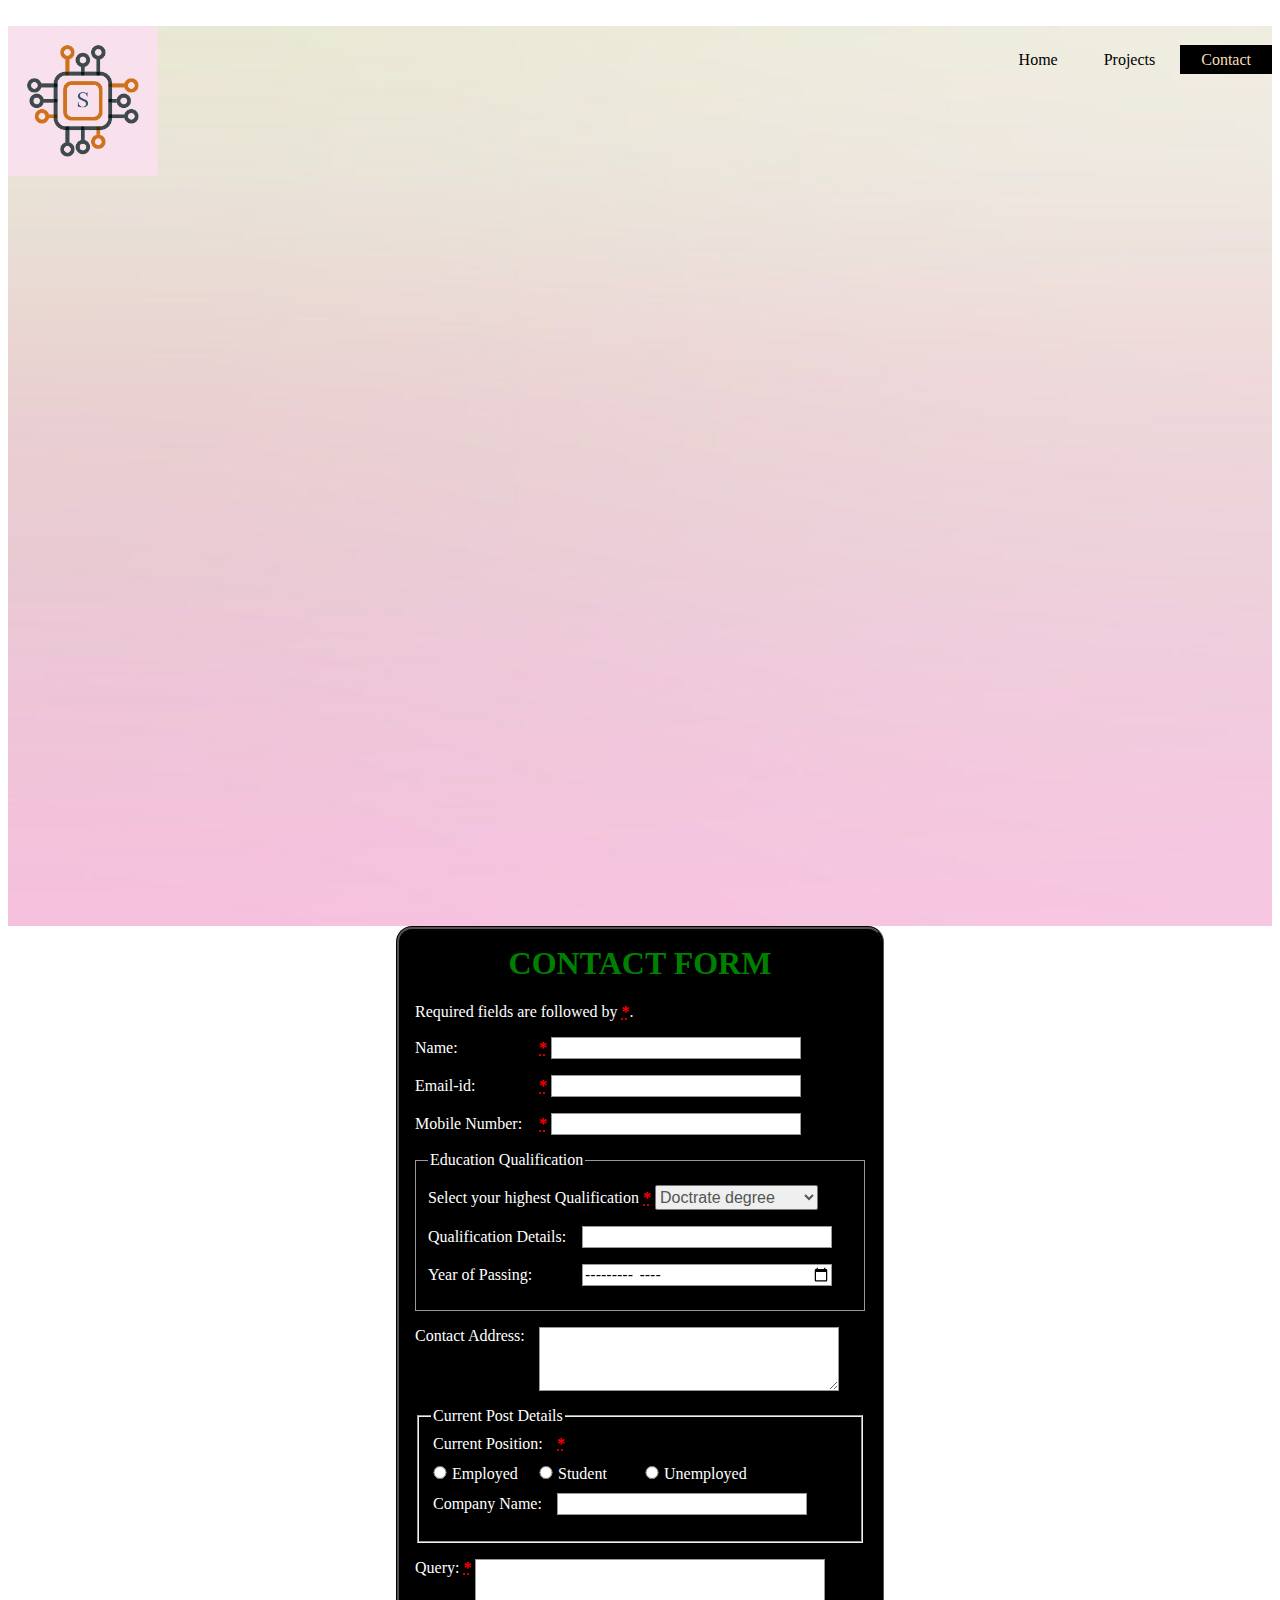
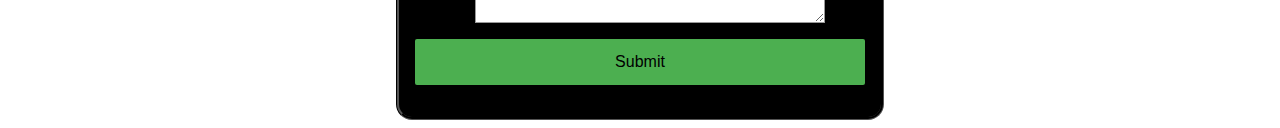
==== contact.html @ 18a46e42 "index.html commit" ====
<!DOCTYPE html>
​
<head>
    <meta charset="utf-8">
    <title>Information Form</title>
    <link href="css/basic_form.css" rel="stylesheet">
    <link rel="stylesheet" type="text/css" href="css/mystyle.css">

</head>
<body>
    <header>
        <div class="main">
            <div class="logo">
                <img src="image/new.png">
            </div>
            <ul>
                <li><a href="index.html"> Home </a></li>
                <li><a href="project.html"> Projects </a></li>
                <li class="active"><a href="#"> Contact </a></li>                     
            </ul>
            
        </div>
    </header>
    <form>
        <h1>CONTACT FORM</h1>
        <p>Required fields are followed by <strong><abbr title="required">*</abbr></strong>.</p>
        <section>
            <p>
                <label for="name">
                    <span>Name: </span>
                    <strong><abbr title="required">*</abbr></strong>
                </label>
                <input type="text" id="name" name="username"></input>
            </p>
            <p>
                <label for ="email">
                    <span>Email-id: </span>
                    <strong><abbr title="required">*</abbr></strong>
                </label>
                <input type="email" id="email" name="email">
            </p>
            <p>
                <label for ="mobile">
                    <span>Mobile Number: </span>
                    <strong><abbr title="required">*</abbr></strong>
                </label>     
                <input type="tel" id="mobile" name="mobile_number">       
            </p>
            <fieldset id="qualification">
                <legend>Education Qualification</legend>
                <p>
                    <div class="label_handle">
                        <label for="high_degree">
                            <span>Select your highest Qualification</span>
                            <strong><abbr title="required">*</abbr></strong>
                        </label>
                        <select id="high_degree">
                        <option value="doctrate_degree">Doctrate degree</option>
                        <option value="masters_degree">Master's degree</option>
                        <option value="bachelors_degree">Bachelor's degree</option>
                        <option value="high_school">High School degree</option>
                        </select>
                    </div>
                </p>
                <div class="degree_class">
                    <p>
                        <label for="degree_details">
                            <span>Qualification Details: </span>
                        </label>
                        <input type="text" id="degree_details" name="Qualification info">
                    </p>
                    <p>
                    <label for="yop">
                        <span>Year of Passing: </span>
                    </label>
                        <input id="yop" type="month" name="year_of_passing" min="1900-01" max="2020-12">                
                    </p>
                </div>
            </fieldset>
            <p>
                <label for="address">
                    <span>Contact Address: </span>
                </label>
                <textarea id="address" rows="4" cols="30"></textarea>
            </p>
            <fieldset>                
                    <legend>Current Post Details</legend>
                    <div id="current_post">
                        <label for="current_post">
                            <span>Current Position: </span>
                            <strong><abbr title="required">*</abbr></strong>
                        </label>
                        <br>
                        <div class="radio_setting">
                            <input type="radio" id="employed" name="position" value="employed" class="radio">
                            <label for="employed">
                                <span>Employed</span>
                            </label>
                            <input type="radio" id="student" name="position" value="student" class="radio">
                            <label for="student">
                                <span>Student</span>
                            </label>
                            <input type="radio" id="unemployed" name="position" value="unemployed" class="radio">
                            <label for="unemployed">
                                <span>Unemployed</span>
                            </label>
                        </div>
                        <p style="margin-top: 10px;">
                            <label for="company_name">
                                <span>Company Name: </span>
                            </label>
                            <input type="text" id="cname" name="cname">
                        </p>
                    </div>                
            </fieldset>
            <div class="query">
                <p>
                    <label for="query">
                        <span>Query: </span>
                        <strong><abbr title="required">*</abbr></strong>
                    </label>
                    <textarea id="query" rows="4" cols="30"></textarea>
                </p>
            </div>
        </section>
        <section>
            <p> <button type="submit" id="submit_button" class="block">Submit</button> </p>
        </section>
    </form>
</body>
</html>
---- css/basic_form.css ----
h1 {
    margin-top: 0;
    text-align: center;
    color: green;
}
form {
    margin: 0 auto;
    width: 450px;
    padding: 1em;
    border-style: groove;
    border-color: black;
    border-radius: 1em;
    background-color: black;
    color: white;
}
div+div {
    margin-top: 1em;
}
label span {
    display: inline-block;
    width: 120px;
    text-align: left;
    color: white;
}
label abbr, p abbr {
    color: red;
}
p{
    color: white;
}
input, textarea {
    font: 1em sans-serif;
    width: 250px;
    box-sizing: border-box;
    border: 1px solid #999;
}
input:focus, textarea:focus {
    border-color: #000;
}
textarea {
    vertical-align: top;
    height: 4em;
    resize: vertical;
    width: 300px;
}
#qualification{
    width: 450px;
    box-sizing: border-box;
    margin-left: 0px;
    border: 1px solid #999;
    color: white;
    height: 160px;
    padding-top: 0px;
}
label {
  position: relative;
}
label em {
  position: absolute;
  right: 5px;
  top: 20px;
}
select{
    border-radius: 2px;
    box-shadow: 0px 1px 3px rgba(0, 0, 0, 0.1);
    color: #555;
    font-size: inherit;
    margin: 0;
    overflow: hidden;
    padding-top: 2px;
    padding-bottom: 2px;
    text-overflow: ellipsis;
    white-space: nowrap;
}
.label_handle label span{
    width: auto;
}
.degree_class label span{
    width: 150px;
}
.query label span {
    width:auto
}
.radio_setting{
    margin-top: 7px;
    margin-left: -13px;
}
.radio_setting label span{
    width:70px;
}
.radio_setting input {
    margin-right: -7px;
    margin-top: 6px;
}
.query textarea{
    width:350px
}
input.radio {
    width: 30px;
}
.block{
    display: block;
    width: 100%;
    border: none;
    border-radius: 2px;
    background-color: #4CAF50;
    padding: 14px 28px;
    font-size: 16px;
    cursor: pointer;
    text-align: center;
}
#position{
    width: 450px;
    box-sizing: border-box;
    margin-left: 0px;
    border: 1px solid #999;
    color: white;
    height: 130px;
    padding-top: 10px;
}
.positionspan label span{
    width:130px;
}
#current_post {
    margin-top: 4px;
    margin-left: 2px;
} 
ul{
    float: right;
    list-style-type: none;
    margin-top: 25px;
}
ul li{
    display: inline-block;
}
ul li a{
    text-decoration: none;
    color: black;
    padding: 5px 20px;
    border: 1px solid transparent;
    transition: 0.6s ease;
}
ul li a:hover{
    background-color: black;
    color: wheat;
}
ul li.active a{
    background-color: black;
    color: wheat;
}

.logo img{
    float:left;
    height: auto;
    width: 150px;
}
.main{
    background-image:url(../image/background.jpg) ;
    height: 100vh;
    background-size: cover; 
    background-position:center;
}
---- css/mystyle.css ----
.topbar{
    background-image:url(../image/background.jpg) ;
    height: 100vh;
    background-size: cover; 
    background-position:center;
}
.name{
    text-align: center;
    font-family:Georgia, 'Times New Roman', Times, serif;
    font-size: x-large;
    padding-top: 200px;
}
.navbar{
    float: right;
    margin-top: 25px;
    list-style-type: none;
    padding-right: 25px;  
}

.Logo img{
    float:left;
    height: auto;
    width: 150px;

}
.mainbody{ 
    font-size: 22px;
    font-family:Verdana, Geneva, Tahoma, sans-serif;
    position: absolute;
    top: 55%;
    left: 50%;
    transform: translate(-50%,-40%);
    text-align: justify;
    font-size: 20px;  
}

.title{
    text-align: center;
    font-family: cursive;
    font-size: x-large;
    padding-top: 200px;
}
.nav_item{
    padding:8px;
    display: inline-block;
    font-family:Georgia, 'Times New Roman', Times, serif;
    font-size: x-large;

    
}
.bottombar{
    margin: 100px 200px 0px 200px;
    display: flex;
    font-size: 20px;
    font-weight: bold;
    
}
.social{
    position:absolute;
    right:300px;
    top: 70%;
    left: 60%;
    text-align: justify;
    font-size: 20px;
  
}
.web{
    position:absolute;
    right:350px;
    top:275px;
    font-weight: bold;
    font-size: 20px;
}
.contact{
    position:absolute;
    right:300px;
    top: 75%;
    right: 55%;
    text-align: justify;
    font-size: 20px;
}
ul{
    float: right;
    list-style-type: none;
    margin-top: 25px;
}
ul li{
    display: inline-block;
}
ul li a{
    text-decoration: none;
    color: black;
    padding: 5px 20px;
    border: 1px solid transparent;
    transition: 0.6s ease;
}
ul li a:hover{
    background-color: black;
    color: wheat;
}
ul li.active a{
    background-color: black;
    color: wheat;
}


.project_body{
    background-image: url(../image/background.jpg) ;
    height: 100vh;
    background-size: cover;
    background-position: center;
}
ul{
    float: right;
    list-style-type: none;
    margin-top: 25px;
}
ul li{
    display: inline-block;
}
ul li a{
    text-decoration: none;
    color: black;
    padding: 5px 20px;
    border: 1px solid transparent;
    transition: 0.6s ease;
}
ul li a:hover{
    background-color: black;
    color: wheat;
}
ul li.active a{
    background-color: black;
    color: wheat;
}
.logo img{
    float:left;
    height: auto;
    width: 150px;
}

.title{
    position: absolute;
    top: 45%;
    left: 50%;
    transform: translate(-50%,-50%);
}
.title h1{
    color: black;
    font-size: 70px;
}
.metadata{
    position: absolute;
    top: 60%;
    left: 50%;
    transform: translate(-50%,-40%);
    text-align: justify;
    font-size: 20px;
}

.project_list{
    position: absolute;
    top: 45%;
    top: 60%;
    left: 50%;
    transform: translate(-50%,-50%);
} 
.panel-heading{
    
}
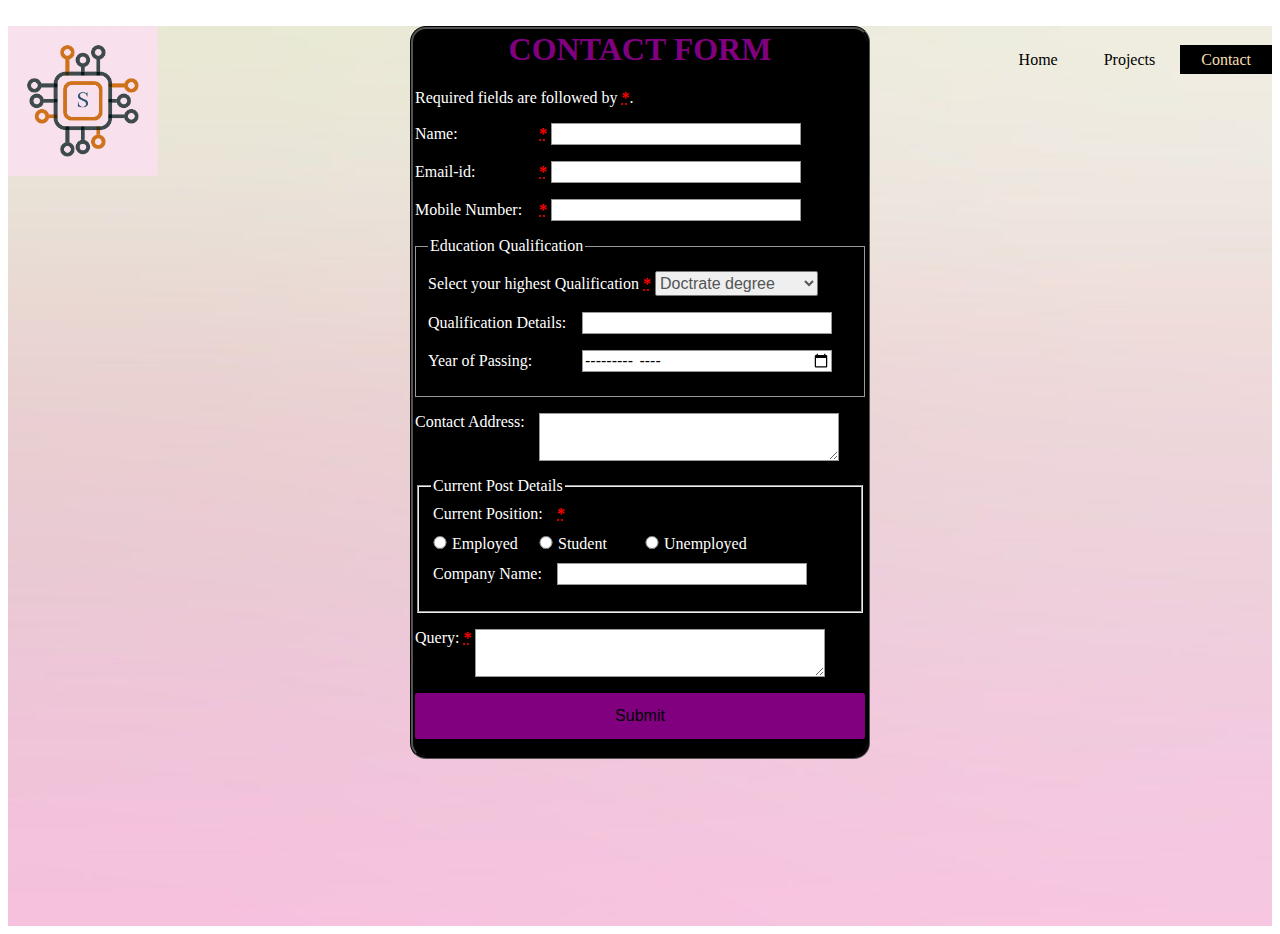
==== commit 5df78c7a: "" ====
--- a/contact.html
+++ b/contact.html
@@ -18,114 +18,115 @@
                 <li><a href="project.html"> Projects </a></li>
                 <li class="active"><a href="#"> Contact </a></li>                     
             </ul>
+            <form>
+                <h1>CONTACT FORM</h1>
+                <p>Required fields are followed by <strong><abbr title="required">*</abbr></strong>.</p>
+                <section>
+                    <p>
+                        <label for="name">
+                            <span>Name: </span>
+                            <strong><abbr title="required">*</abbr></strong>
+                        </label>
+                        <input type="text" id="name" name="username"></input>
+                    </p>
+                    <p>
+                        <label for ="email">
+                            <span>Email-id: </span>
+                            <strong><abbr title="required">*</abbr></strong>
+                        </label>
+                        <input type="email" id="email" name="email">
+                    </p>
+                    <p>
+                        <label for ="mobile">
+                            <span>Mobile Number: </span>
+                            <strong><abbr title="required">*</abbr></strong>
+                        </label>     
+                        <input type="tel" id="mobile" name="mobile_number">       
+                    </p>
+                    <fieldset id="qualification">
+                        <legend>Education Qualification</legend>
+                        <p>
+                            <div class="label_handle">
+                                <label for="high_degree">
+                                    <span>Select your highest Qualification</span>
+                                    <strong><abbr title="required">*</abbr></strong>
+                                </label>
+                                <select id="high_degree">
+                                <option value="doctrate_degree">Doctrate degree</option>
+                                <option value="masters_degree">Master's degree</option>
+                                <option value="bachelors_degree">Bachelor's degree</option>
+                                <option value="high_school">High School degree</option>
+                                </select>
+                            </div>
+                        </p>
+                        <div class="degree_class">
+                            <p>
+                                <label for="degree_details">
+                                    <span>Qualification Details: </span>
+                                </label>
+                                <input type="text" id="degree_details" name="Qualification info">
+                            </p>
+                            <p>
+                            <label for="yop">
+                                <span>Year of Passing: </span>
+                            </label>
+                                <input id="yop" type="month" name="year_of_passing" min="1900-01" max="2020-12">                
+                            </p>
+                        </div>
+                    </fieldset>
+                    <p>
+                        <label for="address">
+                            <span>Contact Address: </span>
+                        </label>
+                        <textarea id="address" rows="4" cols="30"></textarea>
+                    </p>
+                    <fieldset>                
+                            <legend>Current Post Details</legend>
+                            <div id="current_post">
+                                <label for="current_post">
+                                    <span>Current Position: </span>
+                                    <strong><abbr title="required">*</abbr></strong>
+                                </label>
+                                <br>
+                                <div class="radio_setting">
+                                    <input type="radio" id="employed" name="position" value="employed" class="radio">
+                                    <label for="employed">
+                                        <span>Employed</span>
+                                    </label>
+                                    <input type="radio" id="student" name="position" value="student" class="radio">
+                                    <label for="student">
+                                        <span>Student</span>
+                                    </label>
+                                    <input type="radio" id="unemployed" name="position" value="unemployed" class="radio">
+                                    <label for="unemployed">
+                                        <span>Unemployed</span>
+                                    </label>
+                                </div>
+                                <p style="margin-top: 10px;">
+                                    <label for="company_name">
+                                        <span>Company Name: </span>
+                                    </label>
+                                    <input type="text" id="cname" name="cname">
+                                </p>
+                            </div>                
+                    </fieldset>
+                    <div class="query">
+                        <p>
+                            <label for="query">
+                                <span>Query: </span>
+                                <strong><abbr title="required">*</abbr></strong>
+                            </label>
+                            <textarea id="query" rows="4" cols="30"></textarea>
+                        </p>
+                    </div>
+                </section>
+                <section>
+                    <p> <button type="submit" id="submit_button" class="block">Submit</button> </p>
+                </section>
+            </form>
             
         </div>
     </header>
-    <form>
-        <h1>CONTACT FORM</h1>
-        <p>Required fields are followed by <strong><abbr title="required">*</abbr></strong>.</p>
-        <section>
-            <p>
-                <label for="name">
-                    <span>Name: </span>
-                    <strong><abbr title="required">*</abbr></strong>
-                </label>
-                <input type="text" id="name" name="username"></input>
-            </p>
-            <p>
-                <label for ="email">
-                    <span>Email-id: </span>
-                    <strong><abbr title="required">*</abbr></strong>
-                </label>
-                <input type="email" id="email" name="email">
-            </p>
-            <p>
-                <label for ="mobile">
-                    <span>Mobile Number: </span>
-                    <strong><abbr title="required">*</abbr></strong>
-                </label>     
-                <input type="tel" id="mobile" name="mobile_number">       
-            </p>
-            <fieldset id="qualification">
-                <legend>Education Qualification</legend>
-                <p>
-                    <div class="label_handle">
-                        <label for="high_degree">
-                            <span>Select your highest Qualification</span>
-                            <strong><abbr title="required">*</abbr></strong>
-                        </label>
-                        <select id="high_degree">
-                        <option value="doctrate_degree">Doctrate degree</option>
-                        <option value="masters_degree">Master's degree</option>
-                        <option value="bachelors_degree">Bachelor's degree</option>
-                        <option value="high_school">High School degree</option>
-                        </select>
-                    </div>
-                </p>
-                <div class="degree_class">
-                    <p>
-                        <label for="degree_details">
-                            <span>Qualification Details: </span>
-                        </label>
-                        <input type="text" id="degree_details" name="Qualification info">
-                    </p>
-                    <p>
-                    <label for="yop">
-                        <span>Year of Passing: </span>
-                    </label>
-                        <input id="yop" type="month" name="year_of_passing" min="1900-01" max="2020-12">                
-                    </p>
-                </div>
-            </fieldset>
-            <p>
-                <label for="address">
-                    <span>Contact Address: </span>
-                </label>
-                <textarea id="address" rows="4" cols="30"></textarea>
-            </p>
-            <fieldset>                
-                    <legend>Current Post Details</legend>
-                    <div id="current_post">
-                        <label for="current_post">
-                            <span>Current Position: </span>
-                            <strong><abbr title="required">*</abbr></strong>
-                        </label>
-                        <br>
-                        <div class="radio_setting">
-                            <input type="radio" id="employed" name="position" value="employed" class="radio">
-                            <label for="employed">
-                                <span>Employed</span>
-                            </label>
-                            <input type="radio" id="student" name="position" value="student" class="radio">
-                            <label for="student">
-                                <span>Student</span>
-                            </label>
-                            <input type="radio" id="unemployed" name="position" value="unemployed" class="radio">
-                            <label for="unemployed">
-                                <span>Unemployed</span>
-                            </label>
-                        </div>
-                        <p style="margin-top: 10px;">
-                            <label for="company_name">
-                                <span>Company Name: </span>
-                            </label>
-                            <input type="text" id="cname" name="cname">
-                        </p>
-                    </div>                
-            </fieldset>
-            <div class="query">
-                <p>
-                    <label for="query">
-                        <span>Query: </span>
-                        <strong><abbr title="required">*</abbr></strong>
-                    </label>
-                    <textarea id="query" rows="4" cols="30"></textarea>
-                </p>
-            </div>
-        </section>
-        <section>
-            <p> <button type="submit" id="submit_button" class="block">Submit</button> </p>
-        </section>
-    </form>
+   
 </body>
 </html>--- a/css/basic_form.css
+++ b/css/basic_form.css
@@ -1,12 +1,12 @@
 h1 {
     margin-top: 0;
     text-align: center;
-    color: green;
+    color:purple;
 }
 form {
-    margin: 0 auto;
+    margin:auto;
     width: 450px;
-    padding: 1em;
+    padding: 0.1em;
     border-style: groove;
     border-color: black;
     border-radius: 1em;
@@ -39,7 +39,7 @@
 }
 textarea {
     vertical-align: top;
-    height: 4em;
+    height: 3em;
     resize: vertical;
     width: 300px;
 }
@@ -103,7 +103,7 @@
     width: 100%;
     border: none;
     border-radius: 2px;
-    background-color: #4CAF50;
+    background-color:purple;
     padding: 14px 28px;
     font-size: 16px;
     cursor: pointer;
--- a/css/mystyle.css
+++ b/css/mystyle.css
@@ -8,7 +8,7 @@
     text-align: center;
     font-family:Georgia, 'Times New Roman', Times, serif;
     font-size: x-large;
-    padding-top: 200px;
+    padding-top: 15%;
 }
 .navbar{
     float: right;
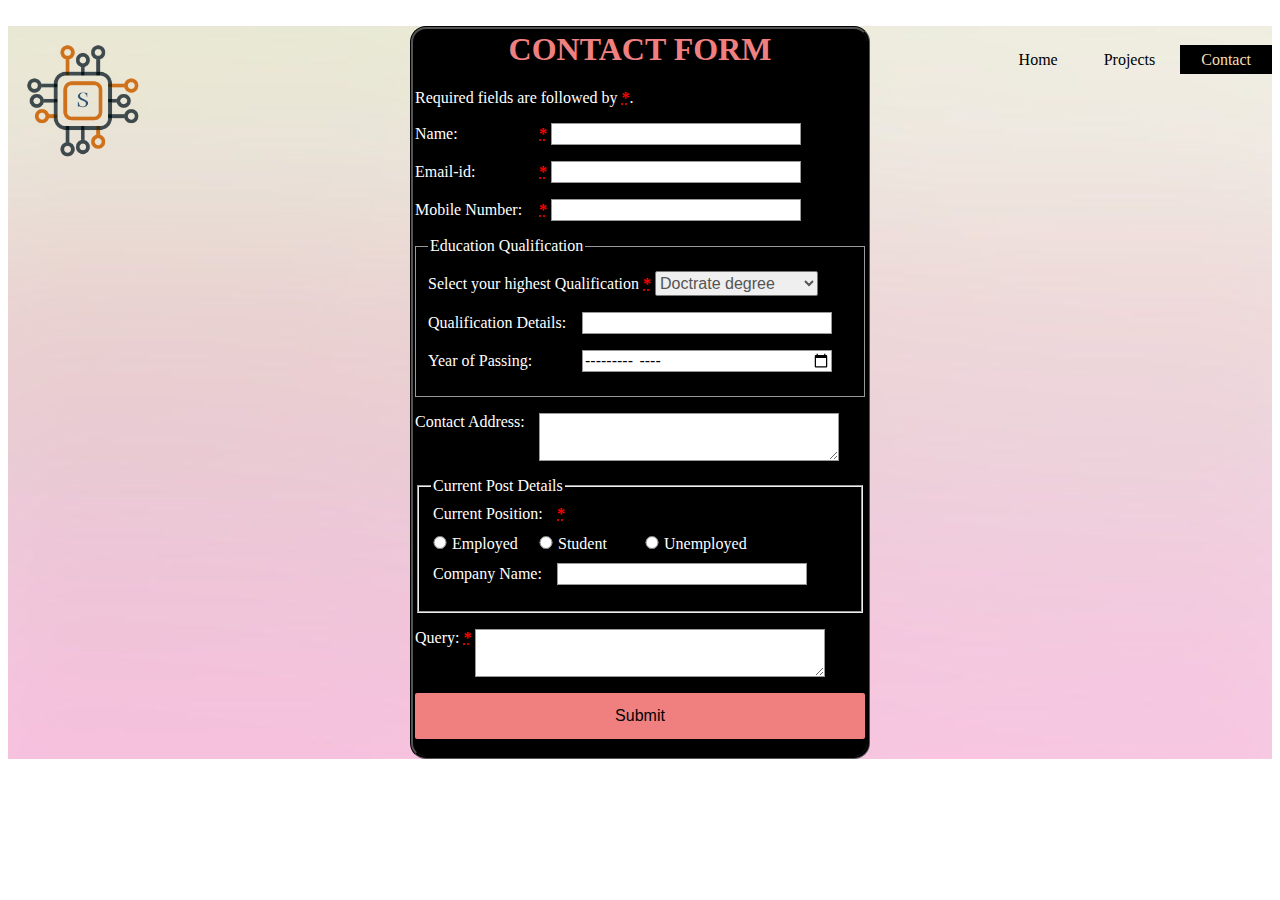
==== commit f5a5f00a: "commit" ====
--- a/contact.html
+++ b/contact.html
@@ -22,11 +22,11 @@
                 <h1>CONTACT FORM</h1>
                 <p>Required fields are followed by <strong><abbr title="required">*</abbr></strong>.</p>
                 <section>
-                    <p>
-                        <label for="name">
-                            <span>Name: </span>
-                            <strong><abbr title="required">*</abbr></strong>
-                        </label>
+                    <p> <label for="name">
+                        <span>Name: </span>
+                        <strong><abbr title="required">*</abbr></strong>
+                    </label>
+
                         <input type="text" id="name" name="username"></input>
                     </p>
                     <p>
@@ -34,6 +34,7 @@
                             <span>Email-id: </span>
                             <strong><abbr title="required">*</abbr></strong>
                         </label>
+
                         <input type="email" id="email" name="email">
                     </p>
                     <p>
--- a/css/basic_form.css
+++ b/css/basic_form.css
@@ -1,7 +1,7 @@
 h1 {
     margin-top: 0;
     text-align: center;
-    color:purple;
+    color:lightcoral;
 }
 form {
     margin:auto;
@@ -103,7 +103,7 @@
     width: 100%;
     border: none;
     border-radius: 2px;
-    background-color:purple;
+    background-color:lightcoral;
     padding: 14px 28px;
     font-size: 16px;
     cursor: pointer;
@@ -156,7 +156,7 @@
 }
 .main{
     background-image:url(../image/background.jpg) ;
-    height: 100vh;
+    height: auto;
     background-size: cover; 
     background-position:center;
 }
